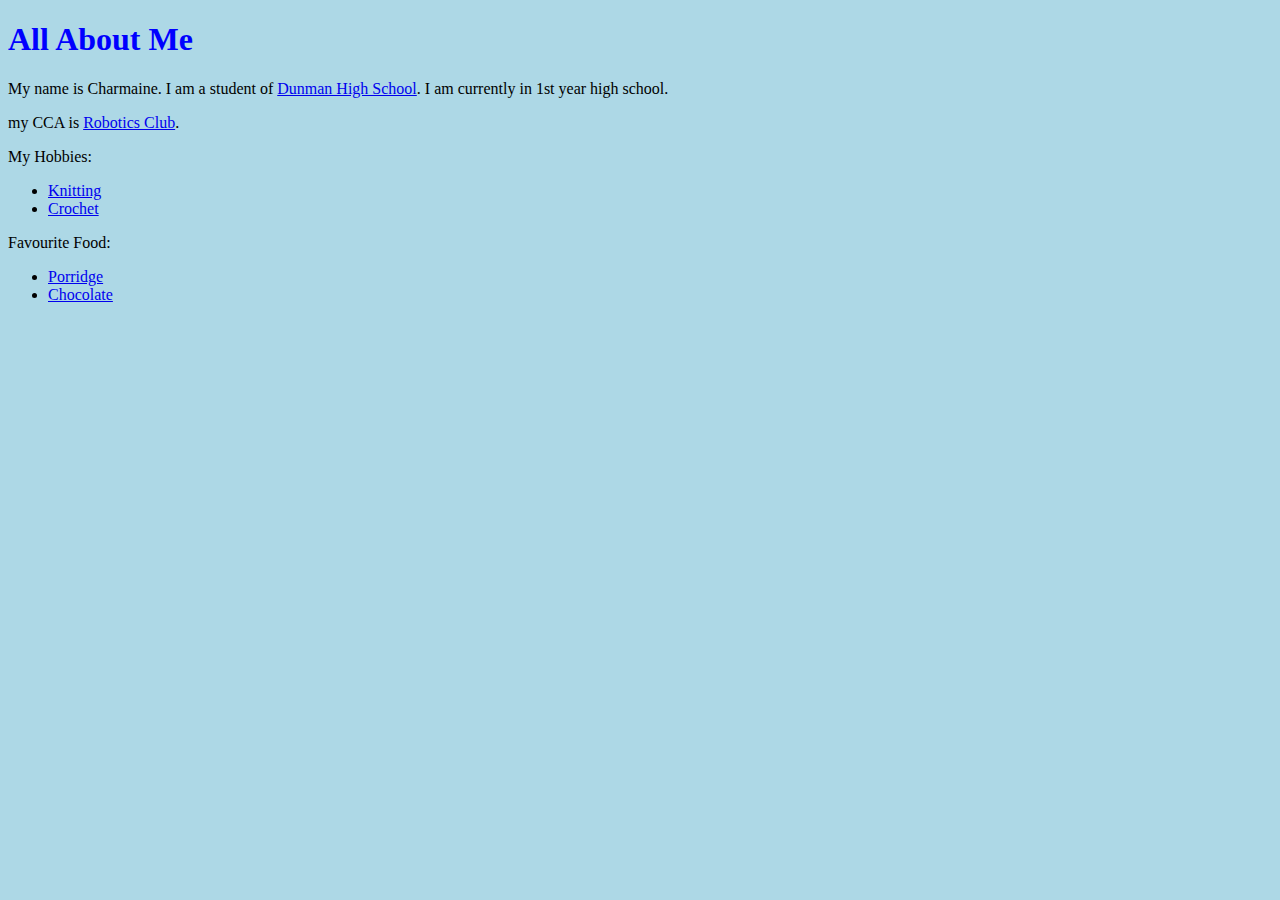
==== index.html @ a07fddc5 "Update index.html" ====
<!DOCTYPE html>
<html>
  <head>
    <title> This is my website </title>
<link href="style.css" type="text/css" rel="stylesheet">
  </head>

<h1 style="color:blue;"> All About Me</h1>
My name is Charmaine. I am a student of <a href ="http://dunmanhigh.moe.edu.sg/"> Dunman High School</a>. I am currently in 1st year high school. </p>
my CCA is <a href="./cca.html">Robotics Club</a>.<br>
<p>My Hobbies: </p> 
<ul>
<li>
<a href="https://en.wikipedia.org/wiki/Knitting"> Knitting </a>
</li>
  <li><a href="https://en.wikipedia.org/wiki/Crochet">Crochet</a></li>
</ul>
<p>Favourite Food:</p>
<ul>
<li><a href="https://en.wikipedia.org/wiki/Porridge">Porridge</li>
<li><a href="https://en.wikipedia.org/wiki/Chocolate">Chocolate</li>
</ul>
</body>
</html>
---- style.css ----
h1{
  font-family:Comic Sans MS;}
p{font-family:Comic Sans MS;}
      body {
    background-color: lightblue;
}
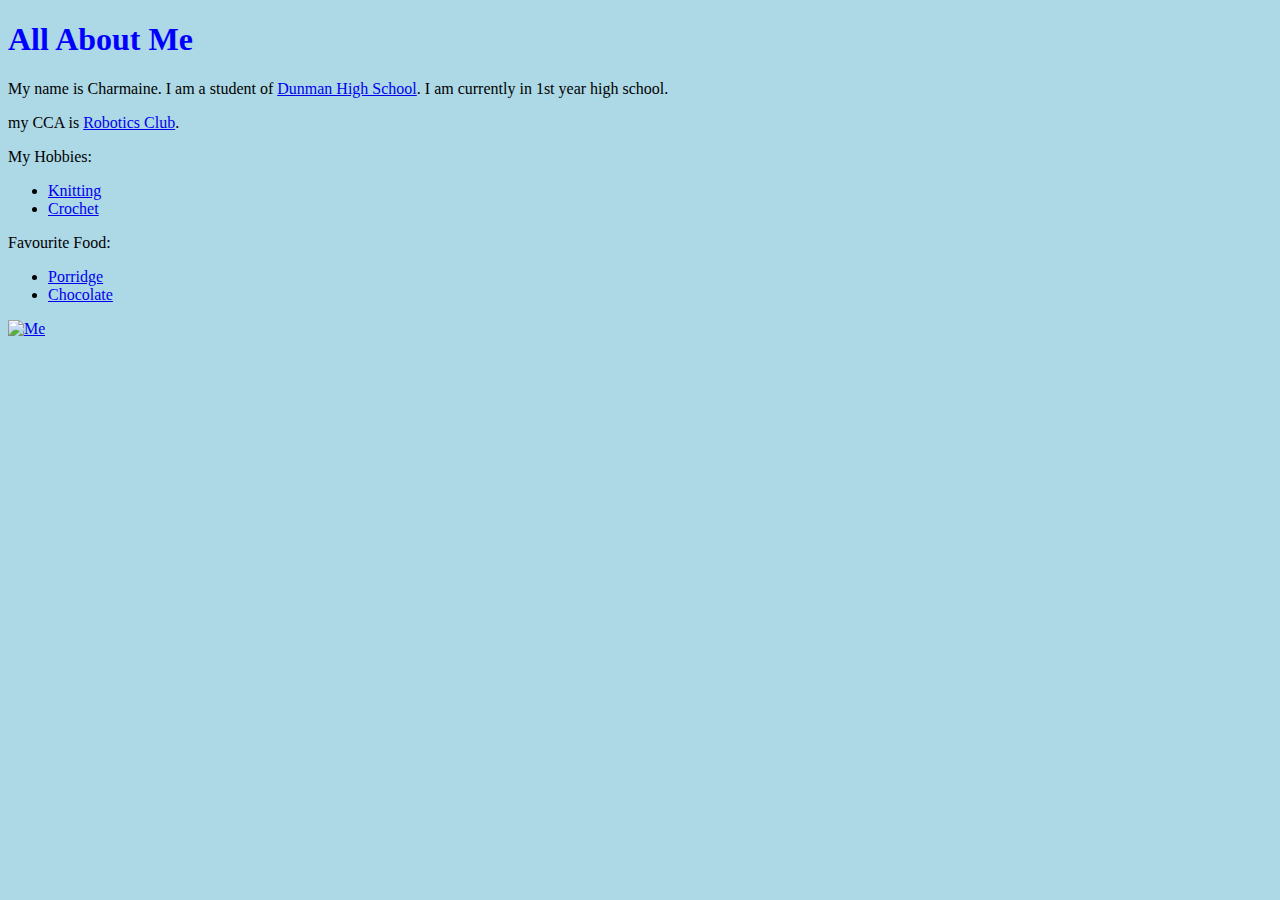
==== commit 2f956807: "Update index.html" ====
--- a/index.html
+++ b/index.html
@@ -20,5 +20,6 @@
 <li><a href="https://en.wikipedia.org/wiki/Porridge">Porridge</li>
 <li><a href="https://en.wikipedia.org/wiki/Chocolate">Chocolate</li>
 </ul>
+<img src="https://www.peterlimphoto.co/Maha-Bodhi/032718-Outstanding-Awards-Ceremony-Part-1/i-LSMRgDM/A" alt="Me"/>
 </body>
 </html>
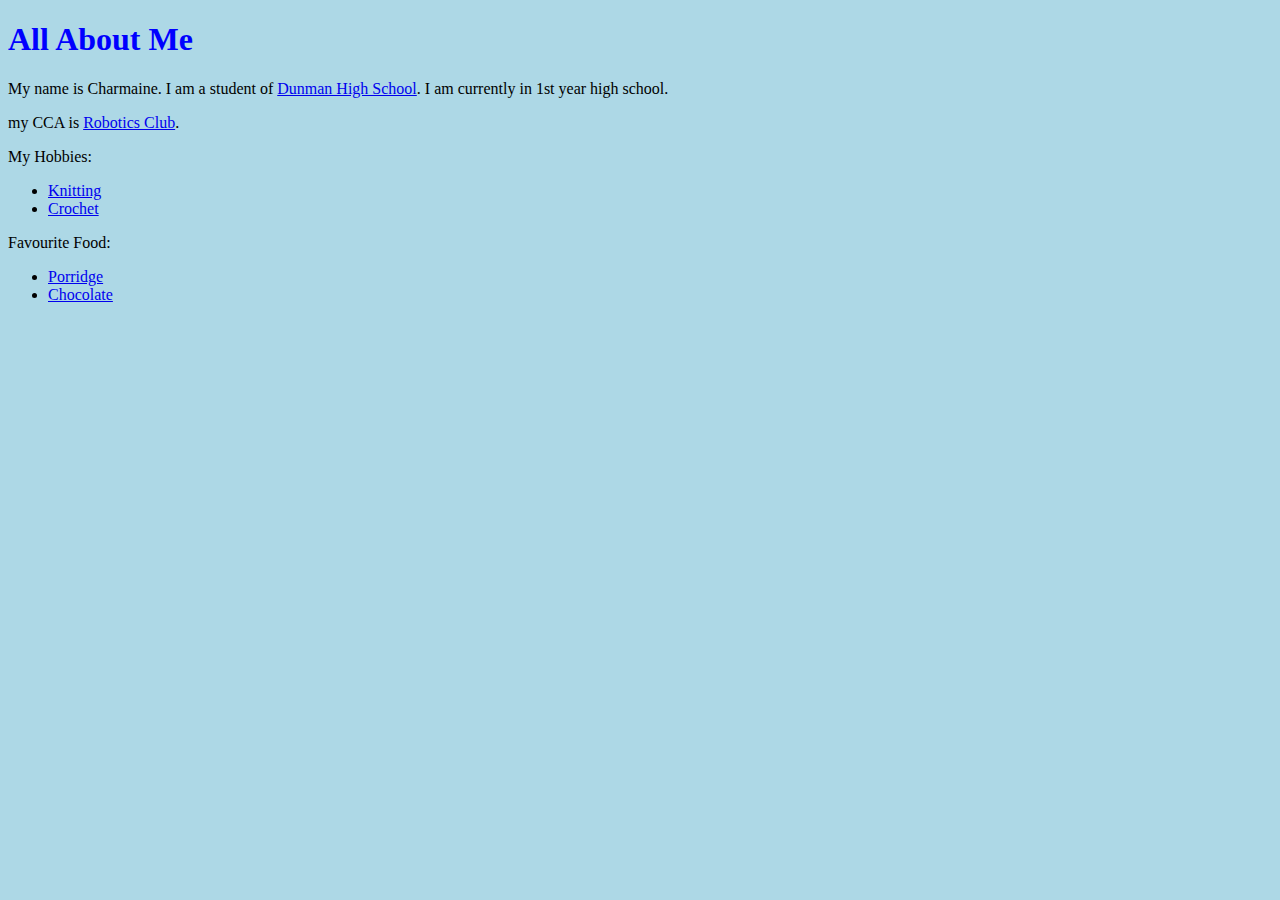
==== commit d36a9c72: "Update index.html" ====
--- a/index.html
+++ b/index.html
@@ -20,6 +20,5 @@
 <li><a href="https://en.wikipedia.org/wiki/Porridge">Porridge</li>
 <li><a href="https://en.wikipedia.org/wiki/Chocolate">Chocolate</li>
 </ul>
-<img src="https://www.peterlimphoto.co/Maha-Bodhi/032718-Outstanding-Awards-Ceremony-Part-1/i-LSMRgDM/A" alt="Me"/>
 </body>
 </html>
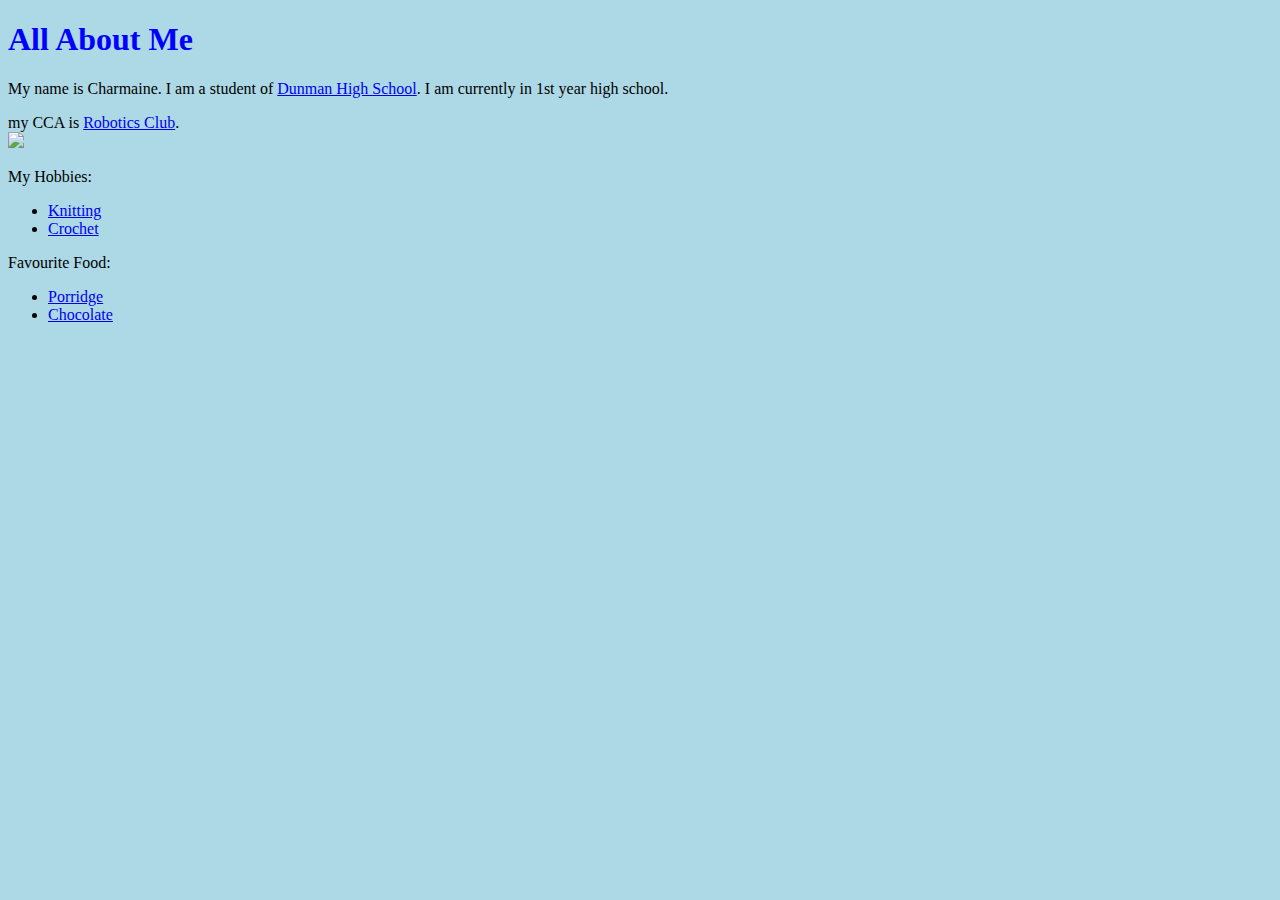
==== commit 1be2fdc1: "Update index.html" ====
--- a/index.html
+++ b/index.html
@@ -8,6 +8,7 @@
 <h1 style="color:blue;"> All About Me</h1>
 My name is Charmaine. I am a student of <a href ="http://dunmanhigh.moe.edu.sg/"> Dunman High School</a>. I am currently in 1st year high school. </p>
 my CCA is <a href="./cca.html">Robotics Club</a>.<br>
+<img src="https://dhis.dhs.sg/data/photos/5D017AA1-91B3-4B43-90F7-E9723F8F2C3A.jpg">
 <p>My Hobbies: </p> 
 <ul>
 <li>
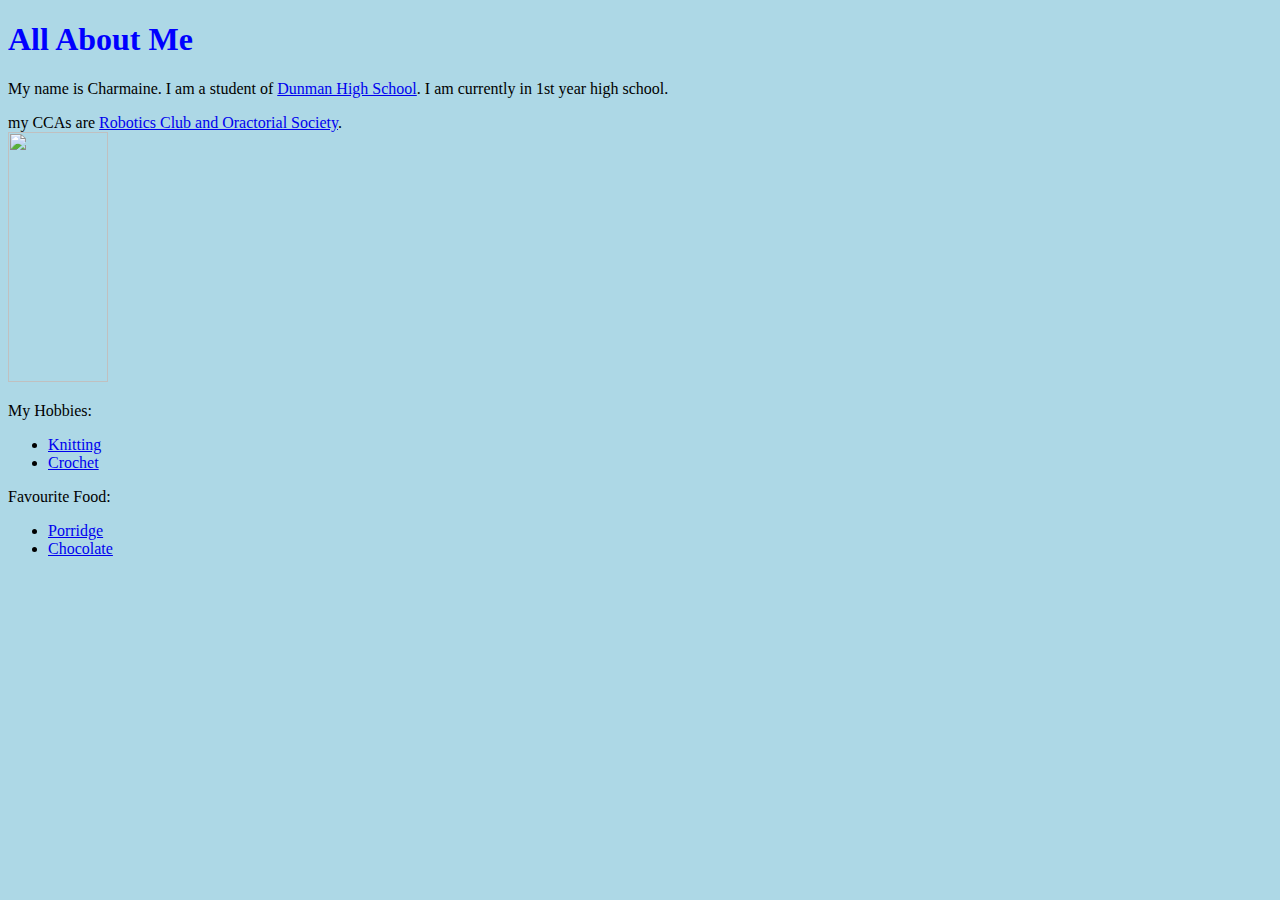
==== commit 0cddd51d: "Update index.html" ====
--- a/index.html
+++ b/index.html
@@ -7,8 +7,10 @@
 
 <h1 style="color:blue;"> All About Me</h1>
 My name is Charmaine. I am a student of <a href ="http://dunmanhigh.moe.edu.sg/"> Dunman High School</a>. I am currently in 1st year high school. </p>
-my CCA is <a href="./cca.html">Robotics Club</a>.<br>
-<img src="https://dhis.dhs.sg/data/photos/5D017AA1-91B3-4B43-90F7-E9723F8F2C3A.jpg">
+my CCAs are <a href="./cca.html">Robotics Club and Oractorial Society</a>.<br>
+<img src="https://dhis.dhs.sg/data/photos/5D017AA1-91B3-4B43-90F7-E9723F8F2C3A.jpg"
+     width="100"
+     height="250">
 <p>My Hobbies: </p> 
 <ul>
 <li>
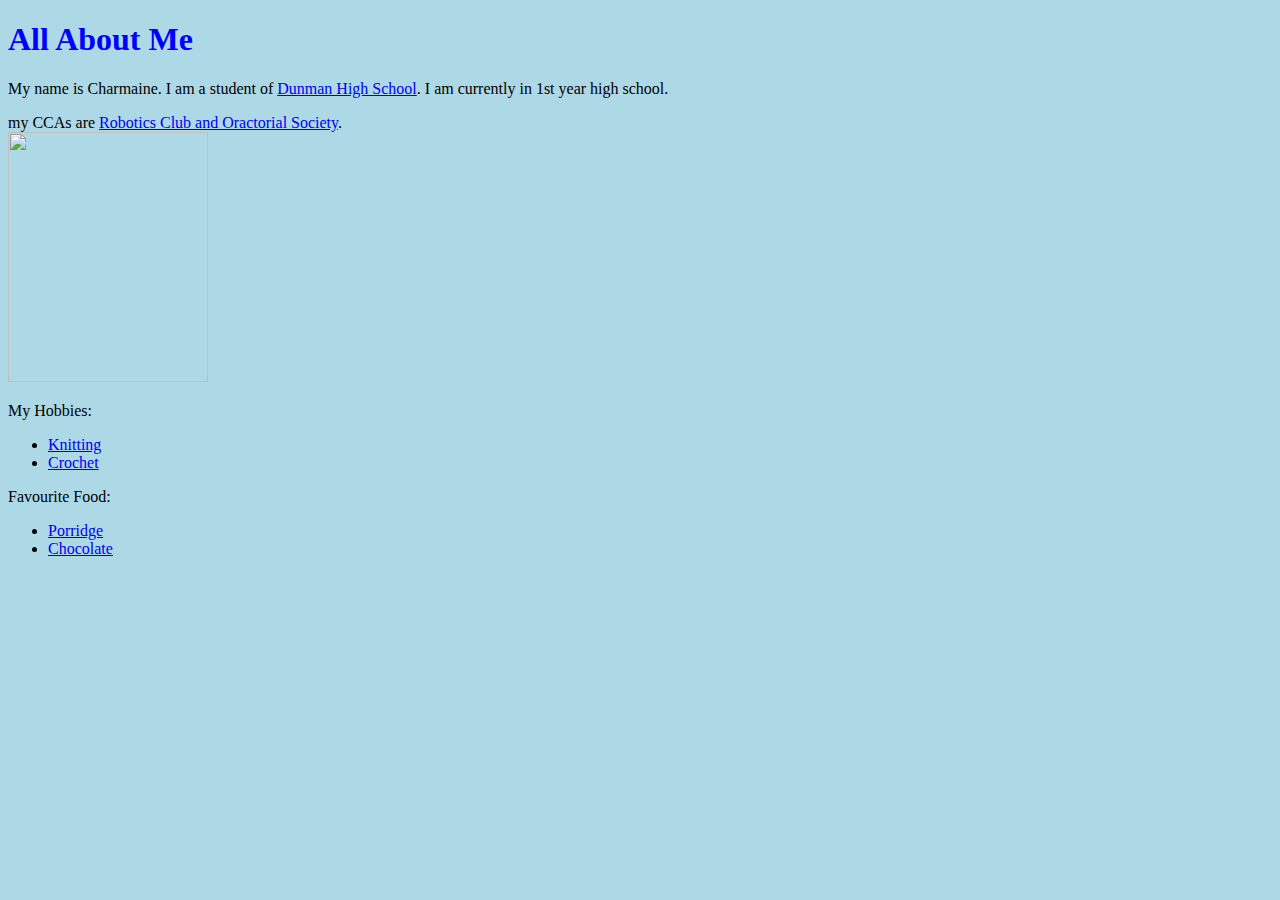
==== commit c4077ac6: "Update index.html" ====
--- a/index.html
+++ b/index.html
@@ -9,7 +9,7 @@
 My name is Charmaine. I am a student of <a href ="http://dunmanhigh.moe.edu.sg/"> Dunman High School</a>. I am currently in 1st year high school. </p>
 my CCAs are <a href="./cca.html">Robotics Club and Oractorial Society</a>.<br>
 <img src="https://dhis.dhs.sg/data/photos/5D017AA1-91B3-4B43-90F7-E9723F8F2C3A.jpg"
-     width="100"
+     width="200"
      height="250">
 <p>My Hobbies: </p> 
 <ul>
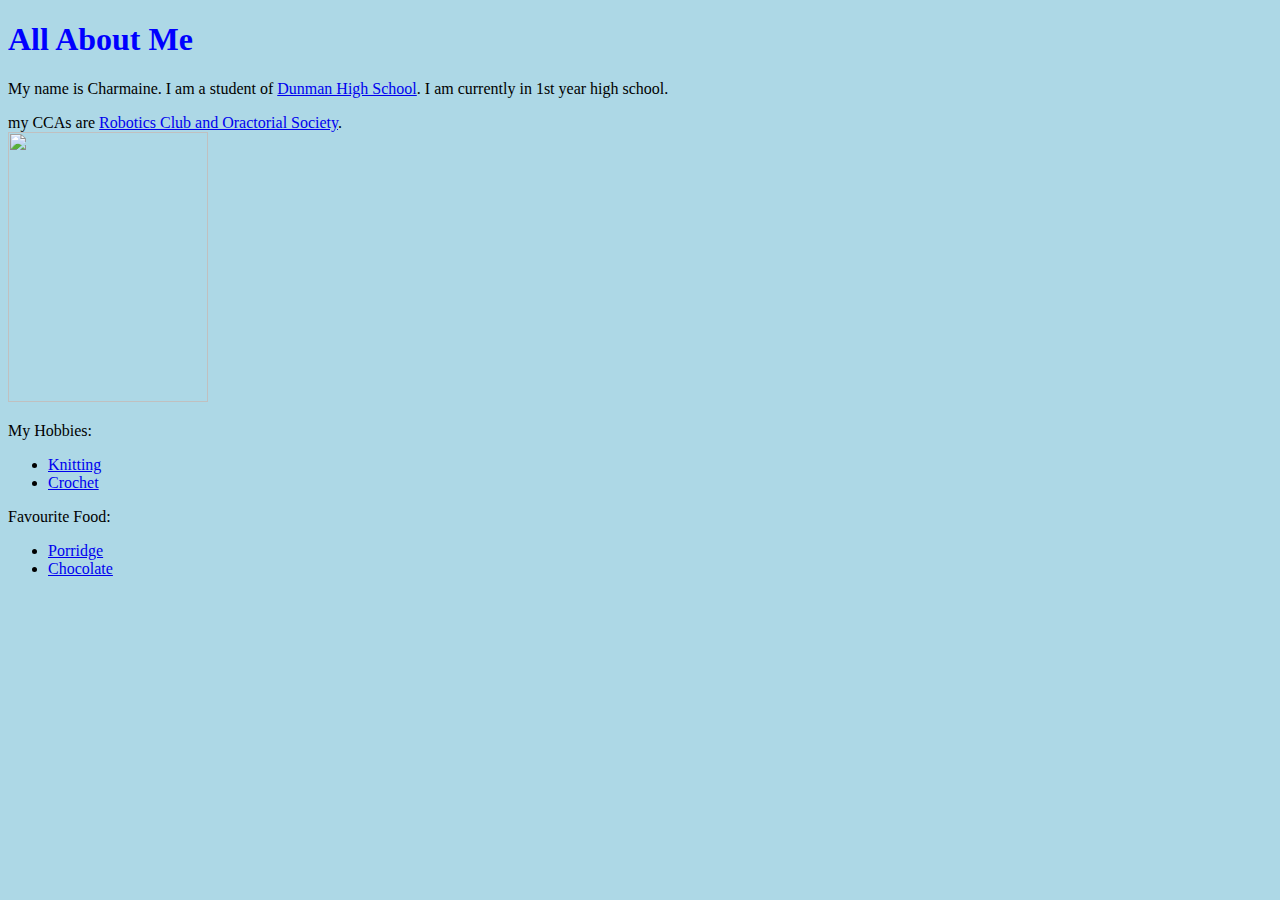
==== commit 32c9e1ba: "Update index.html" ====
--- a/index.html
+++ b/index.html
@@ -10,7 +10,7 @@
 my CCAs are <a href="./cca.html">Robotics Club and Oractorial Society</a>.<br>
 <img src="https://dhis.dhs.sg/data/photos/5D017AA1-91B3-4B43-90F7-E9723F8F2C3A.jpg"
      width="200"
-     height="250">
+     height="270">
 <p>My Hobbies: </p> 
 <ul>
 <li>
